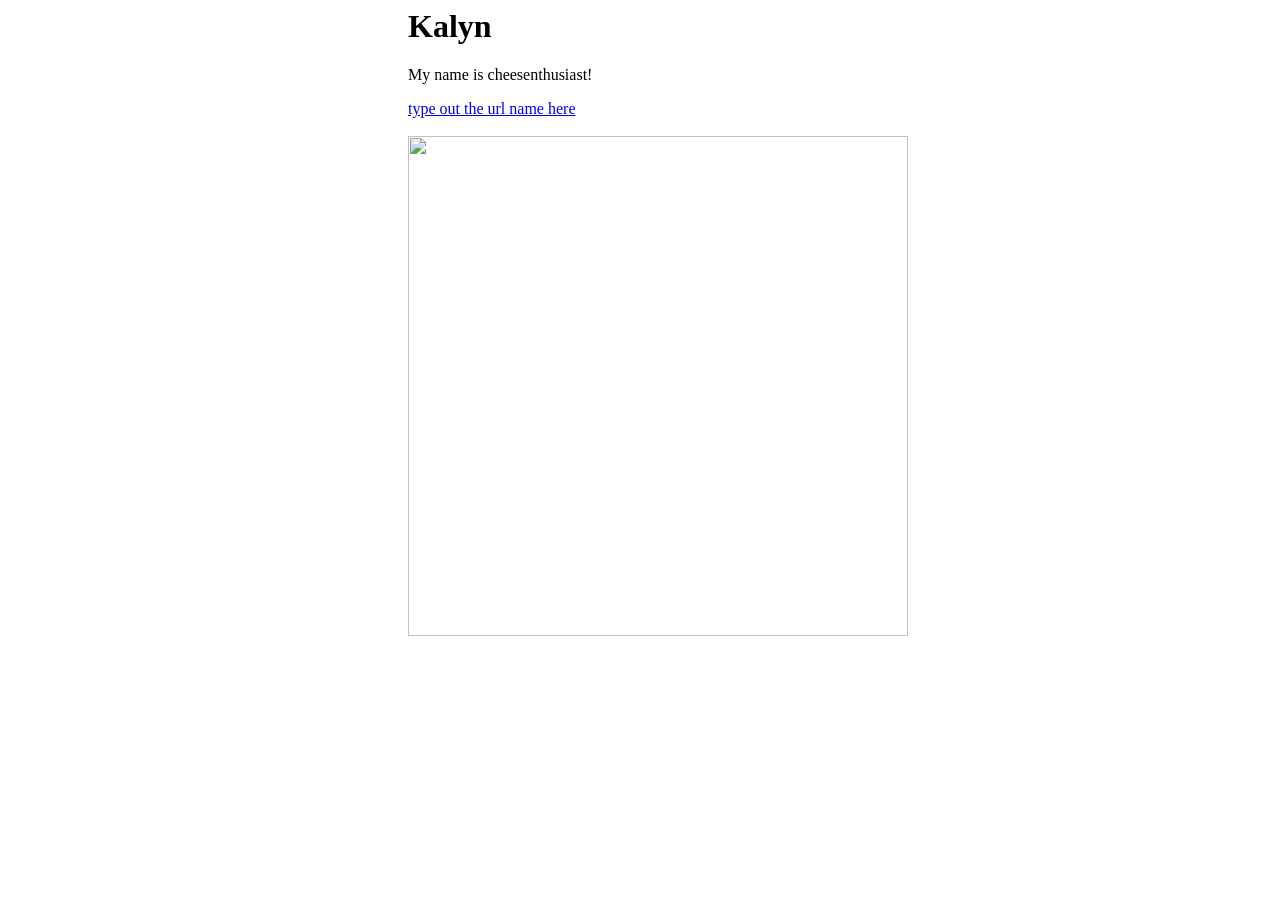
==== ppppp.html @ 9140868a "first commit" ====
<index class="html"></index>
<!DOCTYPE html>
<html lang = "en">
<head>
    <meta charset = "UTF-8">
    <meta name = "viewport" content = "width=device-width, initial-scale">
    <title> Kalyn's page </title>
</head>
<body>
    <div style = "padding-left:400;"> 
        <h1>Kalyn</h1>
        <p>My name is cheesenthusiast!</p>
        <a href = "http://google.com"> type out the url name here </a>
        <br></br>
        <img style = "width: 500px" src = "https://i.ebayimg.com/images/g/WEQAAOSwekBjT4Ub/s-l1200.webp"/>
    </div>
   
</body>
</html>
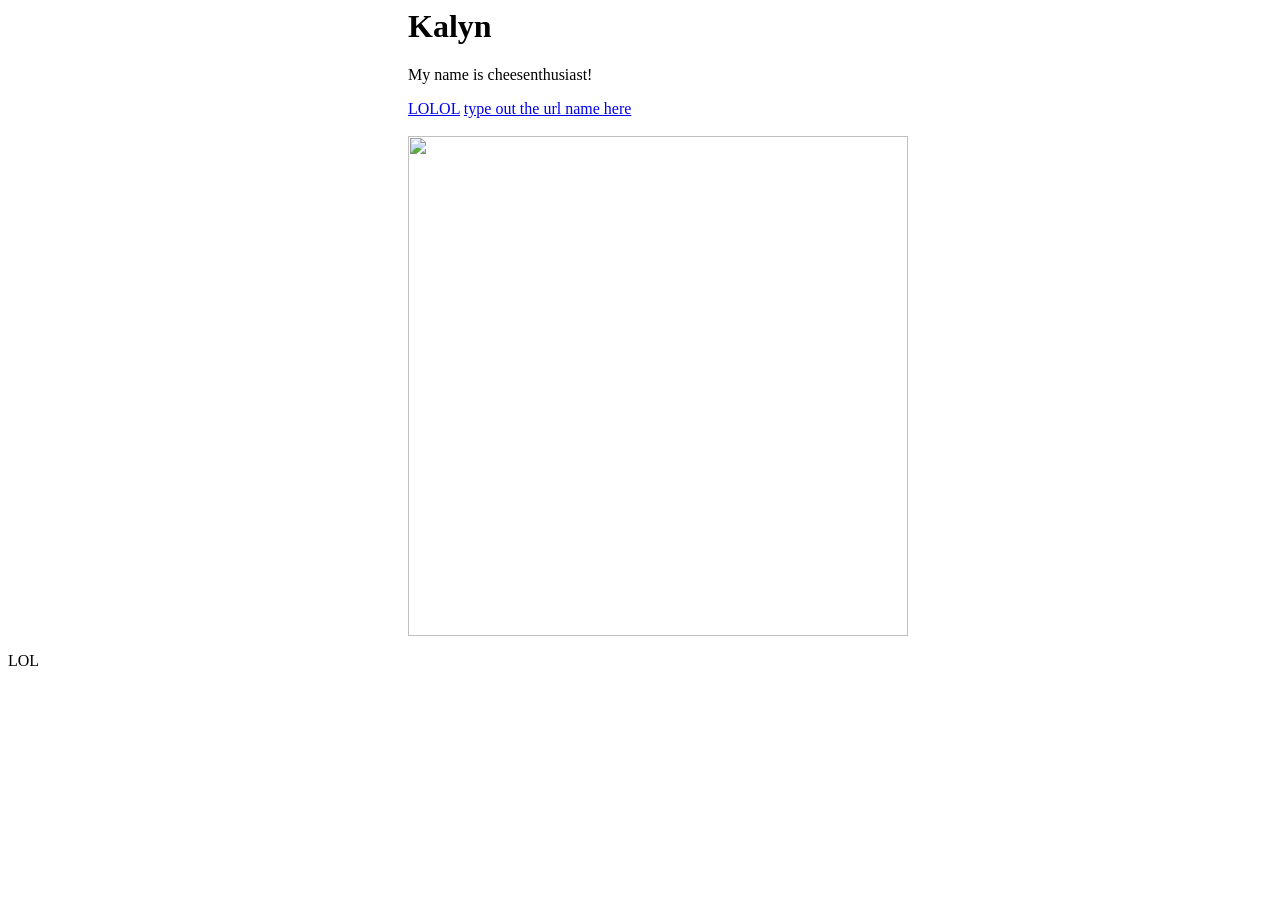
==== commit ca25b5cd: "change background to green" ====
--- a/ppppp.html
+++ b/ppppp.html
@@ -7,13 +7,14 @@
     <title> Kalyn's page </title>
 </head>
 <body>
-    <div style = "padding-left:400;"> 
+    <div style = "padding-left:400;" style = "background-color:blue"> 
         <h1>Kalyn</h1>
         <p>My name is cheesenthusiast!</p>
+        <a href = "#page2"> LOLOL</a>
         <a href = "http://google.com"> type out the url name here </a>
         <br></br>
         <img style = "width: 500px" src = "https://i.ebayimg.com/images/g/WEQAAOSwekBjT4Ub/s-l1200.webp"/>
     </div>
-   
+    <p id = "page2">LOL</p>
 </body>
 </html>
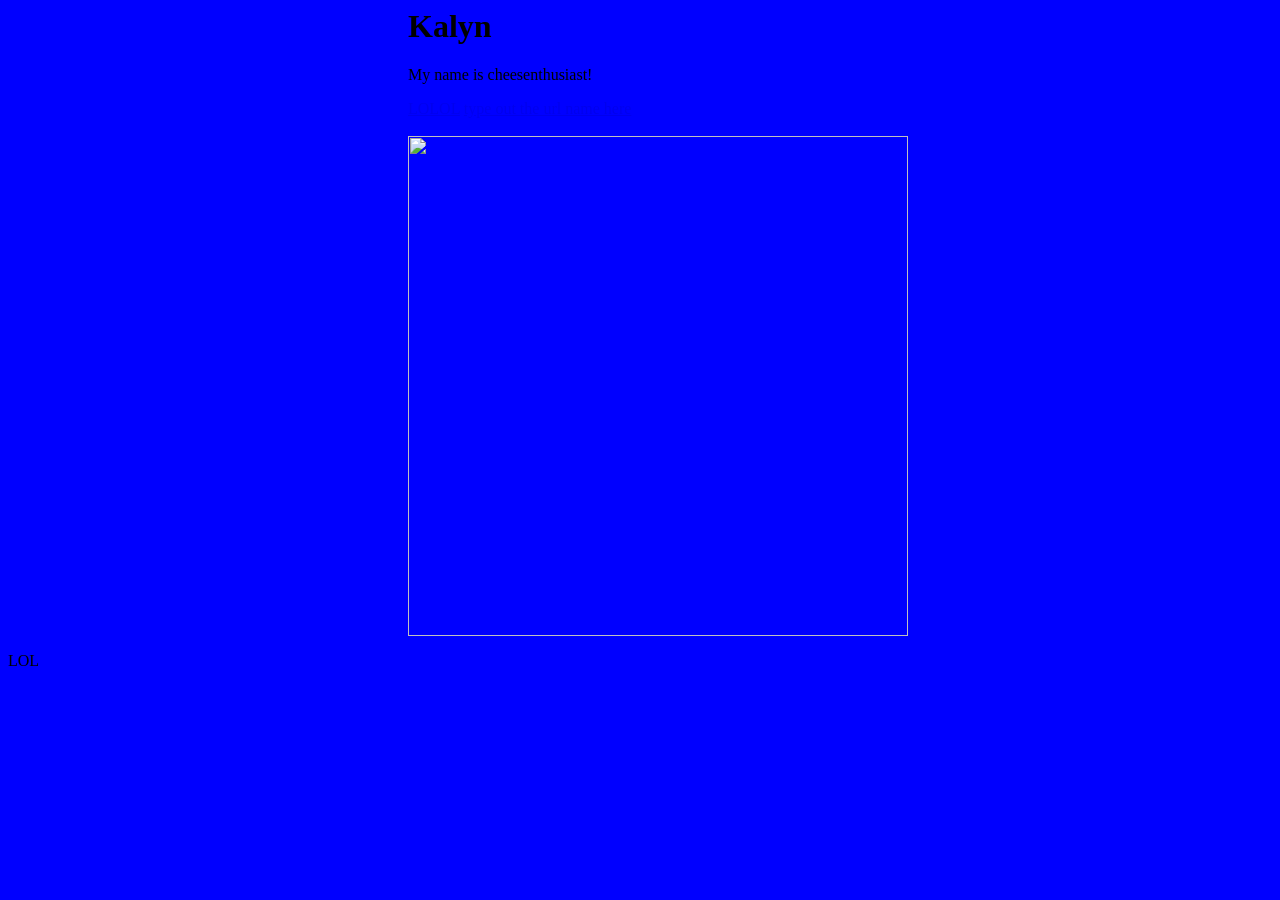
==== commit f1e1d1c7: "style edits" ====
--- a/ppppp.html
+++ b/ppppp.html
@@ -6,8 +6,8 @@
     <meta name = "viewport" content = "width=device-width, initial-scale">
     <title> Kalyn's page </title>
 </head>
-<body>
-    <div style = "padding-left:400;" style = "background-color:blue"> 
+<body style = "background-color:blue">
+    <div style = "padding-left:400;" > 
         <h1>Kalyn</h1>
         <p>My name is cheesenthusiast!</p>
         <a href = "#page2"> LOLOL</a>
